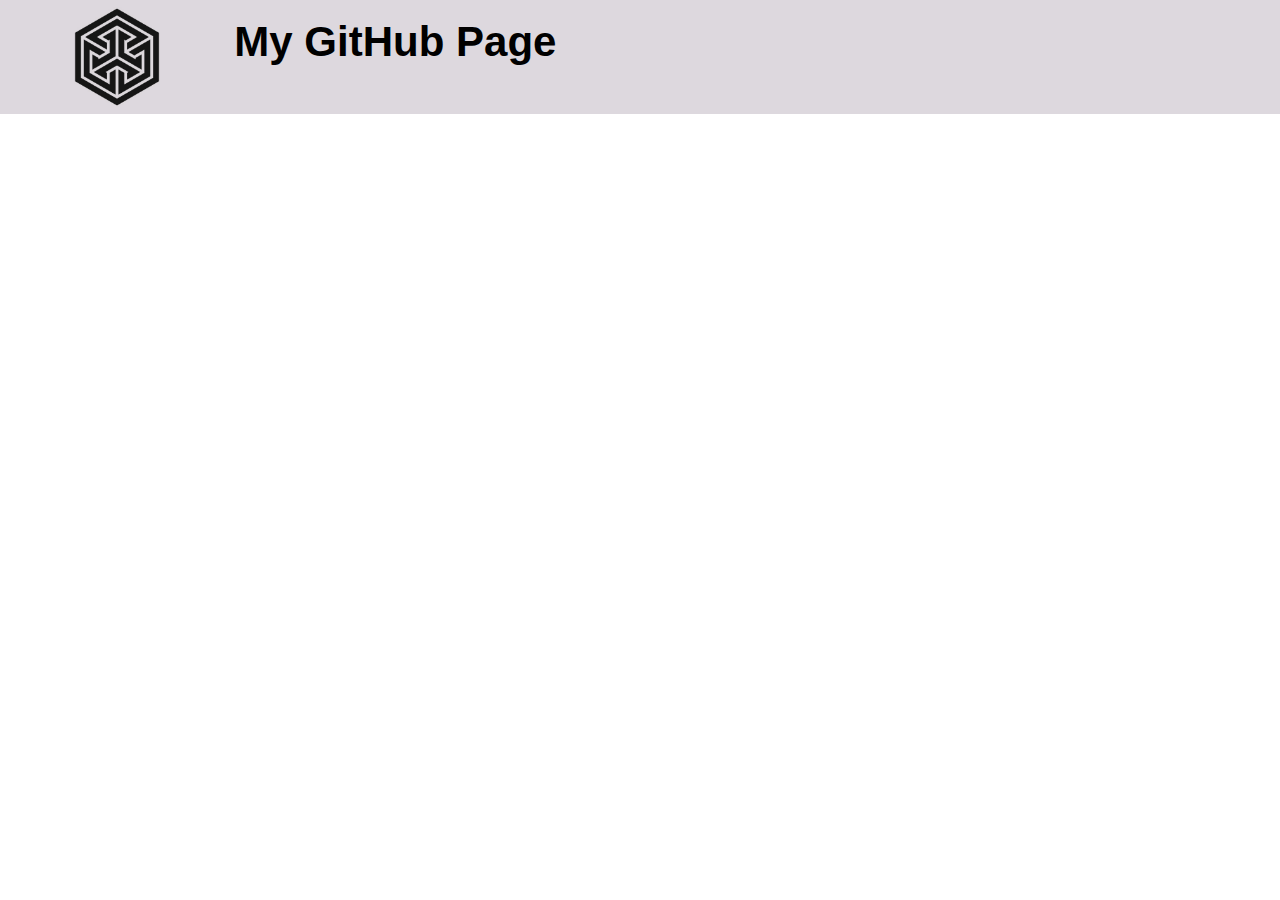
==== docs/index.html @ 3482acf2 "add custom.css" ====
<!DOCTYPE html>
<html lang="pt-BR" dir="ltr">
	<head>
		<title>My GitHub Page</title>
		<meta charset="utf-8">
		<meta http-equiv="Pragma" content="no-cache">
		<meta http-equiv="X-UA-Compatible" content="IE=edge,chrome=1">
		<meta name="author" content="Maux">
		<meta name="copyright" content="Copyrights &#169; by &quot;Maux&quot;. All rights reserved by author." />
		<meta name="viewport" content="width=device-width,initial-scale=1">
		<!-- @STYLESHEET -->
		<link rel="stylesheet" media="all" href="./css/maux_fw.css">
		<link rel="stylesheet" media="all" href="./css/custom.css">
		<!-- <style type="text/css" media=""></style> -->
		<!-- #STYLESHEET -->
		
		<!-- @SCRIPTS -->
		<!--[if lt IE 9]><script src="https://oss.maxcdn.com/libs/html5shiv/3.7.0/html5shiv.js"></script><![endif]-->
		<script></script>
		<!-- #SCRIPTS -->
	</head>
	<body>	
		<header >
			<div id="" class="box">
				<div class="x-02 center"><img src="./imgs/logo.jpg" width="100px" alt="logo" title="Maux &copy;"></div>
				<div id="" class="x-10"><h1 class="">My GitHub Page</h1></div>
			</div>
		</header>
		<section>
			<article></article>
		</section>
		<footer></footer>
	</body>
</html>
---- docs/css/maux_fw.css ----
/* @RESET */
*,*:before,*:after{box-sizing:border-box;}
html{
	box-sizing:border-box;
	font-family:sans-serif;
	font-size:100%;
	font-weight:normal;
	line-height:1.5em;
	text-rendering:optimizelegibility;
	-ms-text-size-adjust:100%
}
:focus{outline:0 none}
::-moz-focus-inner{border:0 none;padding:0}
[hidden],template{display:none}
a,abbr,address,article,aside,audio,b,blockquote,body,canvas,caption,cite,code,
dd,del,details,dfn,dialog,div,dl,dt,em,embed,fieldset,figcaption,figure,footer,form,
h1,h2,h3,h4,h5,h6,header,html,i,iframe,img,ins,kbd,label,legend,li,main,mark,menu,
nav,object,ol,output,p,pre,q,ruby,s,samp,section,small,span,strong,sub,summary,sup,
table,tbody,td,tfoot,th,thead,time,tr,ul,var,video{
	background:transparent;
	border:0;
	font-size:100%;
	font-weight:normal;
	margin:0;
	padding:0;
	outline:0 none;
	vertical-align:baseline
}
article,aside,details,figcaption,figure,footer,
header,main,menu,nav,picture,section{display:block}
/* #RESET */
body{
	color:#000000;
	font:normal 14px/1.5em sans-serif;
	height:100%;
	letter-spacing:0;
	margin:0 auto;
	overflow-wrap:break-word;
	position:relative;
	text-align:justify;
	text-rendering:optimizelegibility;
	width:100%;
	word-wrap:break-word;
	z-index:0
}
a,a:link,a:visited,a:hover,a:active{
	color:inherit;
	cursor:auto;
	text-decoration:none;
	overflow-wrap:break-word;
	text-decoration:none;
	text-transform:none;
	white-space:pre-wrap;
	word-wrap:break-word
}
a[href^="http://"].aext,a[href^="https://"].aext,a[href^="mailto:"].aext{
	color:#0066EE;
	cursor:pointer;
	font:italic bold 1em/1.5em sans-serif;
	overflow-wrap:break-word;
	text-decoration:none;
	text-transform:none;
	white-space:pre-wrap;
	word-wrap:break-word
}
a[href^="http://"].aext::after,a[href^="https://"].aext::after,a[href^="mailto:"].aext::after{
	content:"\00a0\0028" attr(href) "\0029\00a0";
	display:inline;
	font:normal 1em/1.5em sans-serif;
	overflow-wrap:break-word;
	text-decoration:none;
	white-space:pre-wrap;
	word-wrap:break-word
}
a.link-favicons{
	color:#0066EE;
	cursor:pointer;
	font:italic bold 1em/1.5em sans-serif;
	overflow-wrap:break-word;
	text-decoration:none;
	white-space:pre-wrap;
	word-wrap:break-word
}
a.link-favicons::after{
	content:"\00A0\00BB\00A0"attr(href)"\00A0";
	display:inline;
	font:normal 1em/1.5em sans-serif
}
a.link-favicons::before{
	content:url("http://www.google.com/s2/favicons?domain_url=none/")"\00A0";
	display:inline;
	vertical-align:middle
}
a.link-favicons.url-001::before{
	content:url("http://www.google.com/s2/favicons?domain_url=https://dribbble.com/")"\00A0"
}
a.link-favicons.url-002::before{
	content:url("http://www.google.com/s2/favicons?domain_url=https://www.facebook.com/")"\00A0"
}
a.link-favicons.url-003::before{
	content:url("http://www.google.com/s2/favicons?domain_url=https://www.google.com/")"\00A0"
}
abbr[title],dfn[title]{
	border:none;
	cursor:help;
	text-decoration:underline;
	text-decoration:underline dotted;
	font-weight:bolder
}
abbr[title]::after,dfn[title]::after{
	border:0 none;
	color:#808080;
	content:"\00A0\0028"attr(title)"\0029\00a0";
	display:inline;
	overflow-wrap:break-word;
	font-weight:normal;
	font-style:italic;
	text-decoration:none;
	white-space:pre-wrap;
	word-wrap:break-word
}
audio,canvas,progress,video{
	display:inline-block;
	vertical-align:baseline
}
audio:not([controls]){
	display:none;
	height:0
}
b,dt,strong{
	font-weight:inherit;
	font-weight:bolder
}
blockquote{
	background:#F6F6F6;
	border-style:solid;
	border-width:0.125em 0.125em 0.125em 0.75em;
	color:#444444;
	font:italic 12px/1.4em "Verdana",sans-serif;
	hyphens:auto;
	margin:0.5em auto;
	padding:0.5em;
	page-break-inside: avoid;
	text-align:left;
	width:75%
}
blockquote[cite]::after{
	color:#AAAAAA;
	content:attr(cite);
	display:block;
	hyphens:auto;
	overflow-wrap:break-word;
	padding:0.5em 0.5em 0;
	text-align:right;
	text-decoration:none;
	white-space:pre-wrap;
	word-wrap:break-word
}
blockquote p{
	display:inline;
	text-align:left
}
cite,dt,em,i,pre mark,q{font-style:italic}
code,kbd,pre,samp,var{
	font:14px/1.25em "Consolas","Courier New",Courier,monospace;
	margin:0.5em 0;
	overflow-wrap:break-word;
	white-space:pre;
	white-space:pre-wrap;
	word-wrap:break-word
}
dd,dt{
	margin:0.5em 0;
	padding:0 0 0 0.5em
}
del,s{text-decoration:line-through}
dialog,dl{
	list-style-position:inside;
	margin:0.5em 0
}
ol,ul{
	list-style:none inside;
	margin:0.5em 0;
	page-break-inside:avoid
}
li{
	margin:0.5em 0;
	padding:0 0 0 0.5em
}
ul li:last-child{margin-bottom:0}
li ul{margin-bottom:0}
.list-circle{list-style-type:circle}
.list-decimal{list-style-type:decimal}
.list-decimal-zero{list-style-type:decimal-leading-zero}
.list-disc{list-style-type:disc}
.list-l-alpha{list-style-type:lower-alpha}
.list-l-roman{list-style-type:lower-roman}
.list-square{list-style-type:square}
.list-u-alpha{list-style-type:upper-alpha}
.list-u-roman{list-style-type:upper-roman}
.list-custom-01 li::before{
	content:"\2731\00A0";
	font:1em/1em sans-serif;
	vertical-align:middle
}
.list-custom-02 li::before{
	content:"\00BB\00A0";
	font:1em/1em sans-serif;
	vertical-align:middle
}
.list-custom-03 li::before{
	content:"\25BA\00A0";
	font:1em/1em sans-serif;
	vertical-align:middle
}
.list-custom-04 li::before{
	content:"\2605\00A0";
	font:1em/1em sans-serif;
	vertical-align:middle
}
.list-custom-05 li::before{
	content:"\2714\00A0";
	font:1em/1em sans-serif;
	vertical-align:middle
}
.list-custom-06 li::before{
	content:"\2718\00A0";
	font:1em/1em sans-serif;
	vertical-align:middle
}
.list-image li::before{
	background-color:transparent;
	background-image:url("search.svg");
	background-position: left center;
	background-repeat: no-repeat;
	background-size:1em 1em;
	content:"\00A0";
	padding-right:1em
}
.list-inline > li{
	display: inline-block;
	margin:0;
	padding: 0 0.35714em 0 0
}
.list-inline > li:last-child{padding-right:0}
embed,object,iframe,video{
	height:auto;
	margin:0;
	max-width:100%;
	padding:0
}
.responsive{
	height:0;
	margin:0.5em auto;
	overflow:hidden;
	padding:0;
	position:relative
}
.responsive embed,.responsive iframe,.responsive object,.responsive video{
	height:100%;
	left:0;
	position:absolute;
	top:0;
	width:100%
}
.responsive.ratio-16by9 {padding-bottom:56.25%}
.responsive.ratio-4by3{padding-bottom:75%}
figure,picture{margin:0.5em auto;page-break-inside:avoid}
figure img,figcaption p,picture img,picture p{margin:0}
figcaption,.notes{
	color:#444444;
	display:block;
	font:italic 12px/1.5em sans-serif
}
h1,.h1,h2,.h2,h3,.h3,h4,.h4,h5,.h5,h6,.h6{
	font-family:'Open Sans Condensed',sans-serif;
	font-weight:bold;
	margin:0.5em auto;
	padding:0;
	page-break-after:avoid
}
h1,.h1{
	/* 28px/21px */
	font-size:2em;
	line-height:0.75em
}
h2,.h2{
	/* 24px/21px */
	font-size:1.71428em;
	line-height:0.875em
}
h3,.h3{
	/* 20px/21px */
	font-size:1.42857em;
	line-height:1.05em
}
h4,.h4{
	/* 16px/21px */
	font-size:1.14285em;
	line-height:1.3125em
}
h5,.h5{
	/* 14px/21px */
	font-size:1em;
	line-height:1.5em
}
h6,.h6{
	/* 12px/21px */
	font-size:0.85714em;
	line-height:1.75em
}
	 .site-title{margin:0;padding:0}
header .site-subtitle{margin:0;padding:0}
hr{
	border:0;
	border-top:1px solid #000000;
	box-sizing:content-box;
	clear:both;
	display:block;
	height:0;
	margin:1em 0;
	overflow:visible;
	padding:0
}
img{
	background:transparent;
	height:auto;
	margin:0.5em 0;
	max-width:100%;
	padding:0;
	page-break-inside:avoid;
	vertical-align:middle;
	/* width:auto */
}
.img-responsive{
	display:block;
	width:100%
}
.img-bordered{
	background-color:#FFFFFF;
	border:1px solid #888888;
	padding:0.35714em
}
.img-circle{border-radius:50%}
.img-rounded{border-radius:0.35714em}
.img-thumbnail{display:inline-block;margin:0}
.img-grayscale{filter:grayscale(100%)}
.img-fl{float:left;margin-right: 1em}
.img-fr{float:right;margin-left: 1em}
.img-mw{max-width:75%}
ins{
	border-bottom:1px dotted;
	text-decoration:none
}
mark{
	background:#FFFF00;
	background:rgba(255,255,0,0.5)
}
p{margin:0.5em 0}
pre {
	background: #FFFFFF;
	border: 2px solid #B0B0B0;
	border-left: 10px solid #B0B0B0;
	display: block;
	padding: 0.75em;	
	page-break-inside: avoid
}
pre .b{color:#000080}
pre .c{color:#808080;font-style:italic}
pre .g{color:#008000}
pre .r{color:#800000}
q{quotes:'\201C''\201D''\2018''\2019'}
small,sub,sup{
	font-size:75%;
	line-height:0;
	position:relative
}
sub{bottom:-0.5em}
sup{top:-0.5em}
summary{display:list-item}
svg:not(:root){overflow:hidden}
/* @TABLES */
caption,col,table,tbody,td,tfoot,th,thead,tr{
	border:0 none;
	font:normal 14px/1.5em sans-serif;
	margin:0 auto;
	padding:0;
	page-break-after:auto;
	page-break-before:auto;
	page-break-inside:avoid;
	text-align:justify;
	vertical-align:baseline
}
table{
	border-collapse:collapse;
	border-spacing:0;
	color:inherit;
	empty-cells:show;
	margin:0.5em auto;
	width:100%
}
caption{
	color:inherit;
	font:bold 12px/15em sans-serif;
	text-align:center
}
thead,tfoot{page-break-inside:avoid}
thead{display:table-header-group}
tfoot{display:table-footer-group}
tbody{display:table-row-group}
tfoot th,tfoot tr td,thead th,thead tr td{font-weight:bold}
td,tr{page-break-inside:avoid}
td,th{padding:0.35714em}
table.center tr td, table.center tr th{text-align:center}
table.left tr td,table.left tr th{text-align:left}
table.right tr td,table.right tr th{text-align:right}
tr.center td,tr.center th{text-align:center}
tr.left td,tr.left th{text-align:left}
tr.right td,tr.right th{text-align:right}
td.center,th.center{text-align:center}
td.left,th.left{text-align:left}
td.right,th.right{text-align:right}
tr.bottom td,tr.bottom th, td.bottom{vertical-align:bottom}
tr.middle td,tr.middle th, td.middle{vertical-align:middle}
tr.top td,tr.top th,td.top{vertical-align:top}
/* Table Gray */
table.blue{
	background:#FFFFFF;
	border:1px solid #8EA9DB;
	color:#333333
}
table.blue tfoot th, table.blue tfoot tr td, table.blue thead th, table.blue thead tr td{
	background:#4472C4;
	color:#FFFFFF
}
table.blue tbody tr td{
	border-bottom:1px solid #8EA9DB
}
table.blue tbody tr:nth-of-type(odd) td{
	background-color:inherit
}
table.blue tbody tr:nth-of-type(even) td{
	background-color:#D9E1F2
}
table.blue.hover tbody tr:hover td{
	background:#113F91;
	color:#FFFFFF;
	cursor:pointer
}
table.gray{
	background:#FFFFFF;
	border:1px solid #808080;
	color:#333333
}
table.gray tfoot th, table.gray tfoot tr td, table.gray thead th, table.gray thead tr td{
	background:#333333;
	color:#FFFFFF
}
table.gray tbody tr td{
	border-bottom:1px solid #808080
}
table.gray tbody tr:nth-of-type(odd) td{
	background-color:inherit
}
table.gray tbody tr:nth-of-type(even) td{
	background-color:#E0E0E0
}
table.gray.hover tbody tr:hover td{
	background:#808080;
	color:#FFFFFF;
	cursor:pointer
}
table.green{
	background:#FFFFFF;
	border:1px solid #A9D08E;
	color:#333333
}
table.green tfoot th, table.green tfoot tr td, table.green thead th, table.green thead tr td{
	background:#70AD47;
	color:#FFFFFF
}
table.green tbody tr td{
	border-bottom:1px solid #A9D08E
}
table.green tbody tr:nth-of-type(odd) td{
	background-color:inherit
}
table.green tbody tr:nth-of-type(even) td{
	background-color:#E2EFDA
}
table.green.hover tbody tr:hover td{
	background:#4B8623;
	color:#FFFFFF;
	cursor:pointer
}
/* Table > ColGroup > Col Class*/
table .tcol-005{width:5%}
table .tcol-010{width:10%}
table .tcol-015{width:15%}
table .tcol-020{width:20%}
table .tcol-025{width:25%}
table .tcol-030{width:30%}
table .tcol-035{width:35%}
table .tcol-040{width:40%}
table .tcol-045{width:45%}
table .tcol-050{width:50%}
table .tcol-055{width:55%}
table .tcol-060{width:60%}
table .tcol-065{width:65%}
table .tcol-070{width:70%}
table .tcol-075{width:75%}
table .tcol-080{width:80%}
table .tcol-085{width:85%}
table .tcol-090{width:90%}
table .tcol-095{width:95%}
table .tcol-100{width:100%}
/* #TABLES */
/* @Form */
form{font:normal 14px/1.5em sans-serif}
input,optgroup,select,textarea{margin:0;width:100%}
button,input[type="radio"],input[type="checkbox"],input[type="button"],input[type="file"],input[type="reset"],input[type="submit"]{width:auto}
input[type="radio"],input[type="checkbox"]{margin:0 0.5em}
button,input{overflow:visible}
button,select{text-transform:none}
button,input,label,select,textarea{vertical-align:middle}
button,html input[type="button"],input[type="file"],input[type="reset"],input[type="submit"],label[for]{cursor:pointer}
[disabled],button[disabled],html input[disabled]{cursor:default;cursor:not-allowed}
input[type="search"].custom-search-01{
	background:url("search-dark.png") no-repeat 6px center #FFFFFF;
	border:1px solid;
	font-weight:bold;
	color:#888888;
	padding:3px 0 3px 27px;
	border-radius:0.35714em;
	box-shadow: 0 2px 1px rgba(128,128,128,.5) inset;
	transition: all 0.5s ease 0s;
	width:27px
}
input[type="search"].custom-search-01:hover{cursor: pointer}
input[type="search"].custom-search-01:focus {width: 100%}

fieldset{border:1px solid #888888;padding:0.5em}
legend{
	border:0;
	display:table;
	max-width:100%;
	padding:0 0.5em;
	white-space:normal
}
	
textarea{
	height:5em;
	max-height:5em;
	max-width:100%;
	overflow:auto;
	padding:0.5em;
	resize:none
}
/* #Form */
/* @GRID */
@media only screen{
	.box{clear:both;margin:0 auto;width:98%}
	.box::after{clear:both;content:"";display:table}
	.x-01{width:6.333%}
	.x-02{width:14.667%}
	.x-03{width:23%}
	.x-04{width:31.333%}
	.x-05{width:39.667%}
	.x-06{width:48%}
	.x-07{width:56.333%}
	.x-08{width:64.667%}
	.x-09{width:73%}
	.x-10{width:81.333%}
	.x-11{width:89.667%}
	.x-12{width:98%}
	[class*='x-']{
		float:left;
		display:inline;
		margin:0 1%;
		position:relative
	}
	[class*='x-'].off{background:none;border:0}
}
/* #GRID */

/* @OUTROS */
.clearfix{clear:both}
.clearfix::after{clear:both;content:"";display:table}
.counters .ul-count{counter-reset:uls}
.counters .ul-count li{counter-increment:uls 1;list-style:none inside}
.counters .ul-count li::before{content: counters(uls,"\002E")"\002E\00A0"}
.levels{counter-reset:n01}
.levels [class*="lv"]{padding:0.25em}
.levels .lv1 {
	background-color: #ddd;
	color: #000;
	counter-reset: n02;
	font-variant: small-caps
}
.levels .lv1::before{
	content:counter(n01,decimal)"\002E\00A0";
	counter-increment:n01
}
.levels .lv2{
	border-style:solid none;
	border-width:2px 0;
	color:inherit;
	counter-reset:n03;
	text-transform:capitalize
}
.levels .lv2::before{
	content:counter(n01,decimal)"\002E"counter(n02,decimal)"\002E\00A0";
	counter-increment:n02
}
.levels .lv3{
	border-bottom:1px dashed;
	color:inherit;
	counter-reset:n04;
	font-style:italic
}
.levels .lv3::before{
	content:counter(n01,decimal)"\002E"counter(n02,decimal)"\002E"counter(n03,decimal)"\002E\00A0";
	counter-increment:n03
}
.levels .lv4{
	border-bottom:1px solid;
	color:inherit;
	counter-reset:n05;
	font-weight:lighter;
	text-transform:uppercase
}
.levels .lv4::before{
	content:counter(n01,decimal)"\002E"counter(n02,decimal)"\002E"counter(n03,decimal)"\002E"counter(n04,decimal)"\002E\00A0";
	counter-increment:n04
}
.center{text-align:center}
.left{text-align:left}
.right{text-align:right}
.hyphens{hyphens:auto}
.pba-a{page-break-after:always}
.pba-n{page-break-after:avoid}
.pbb-a{page-break-before:always}
.pbb-n{page-break-before:avoid}
/* .pbi-a{page-break-inside:always} */
.pbi-n{page-break-inside:avoid}
/*
<hr>
<p><a class="aext" href="">Tutorial Link</a></p>
<div class="qr-code"></div>
*/
.qr-code{
	background:rgba(0,0,0,0) none repeat scroll 0 0;
	border:0 none;
	color:#000;
	display:inline-block;
	font:bold 1em/1.5em sans-serif;
	text-decoration:none;
	text-transform:uppercase;
	text-align:center;
	width:100%
}
.qr-code::before{
	content:"QR-CODE Link\003A";
	display:block;
	margin:.5em auto
}
.qr-code::after{
	content:url("http://chart.apis.google.com/chart?cht=qr&chl=*****&chs=150x150&chld=|0");
	display:block;
	margin:.5em auto;
	padding:0
}
[class*='svg-']::before{
	background-image:none;
	background-color:transparent;
	background-position: left center;
	background-repeat: no-repeat;
	background-size:1em 1em;
	content:"\00A0";
	padding-right:1em
}
.ss-01::before{content:"\1F50D\00A0"}
.ss-02::before{content:"\1F50E\00A0"}
[class*='ss-']{cursor:pointer}
.svg-search::before{background-image:url('search.svg')}


@media print {
	@page {
		margin:0.5cm;
	}
	/* p, h2, h3 {orphans: 3;widows: 3} */
	h2, h3 {page-break-after: avoid}
}
/* #OUTROS */
/**** Maux FrameWork - 2020-JAN-20 - by Maux Webmaster ****/
---- docs/css/custom.css ----
header{background-color: #DDD8DE}
header h1,.h1{
	/* 42px/21px */
	font-size:3em;
	line-height:1em
}
/* Remove from here */
/* 
.x-01{background-color:rgba(255,0,0,0.15)}
.x-02{background-color:rgba(255,128,0,0.15)}
.x-03{background-color:rgba(255,255,0,0.15)}
.x-04{background-color:rgba(128,255,0,0.15)}
.x-05{background-color:rgba(0,255,0,0.15)}
.x-06{background-color:rgba(0,255,128,0.15)}
.x-07{background-color:rgba(0,255,255,0.15)}
.x-08{background-color:rgba(0,128,255,0.15)}
.x-09{background-color:rgba(0,0,255,0.15)}
.x-10{background-color:rgba(128,0,255,0.15)}
.x-11{background-color:rgba(255,0,255,0.15)}
.x-12{background-color:rgba(255,0,128,0.15)}
[class*='x-']{
	border:1px solid rgba(128,128,128,0.5);
	padding:0.5em;
}
form [class*='x-']{padding:0;border:0 none}
 */
/* Until here */
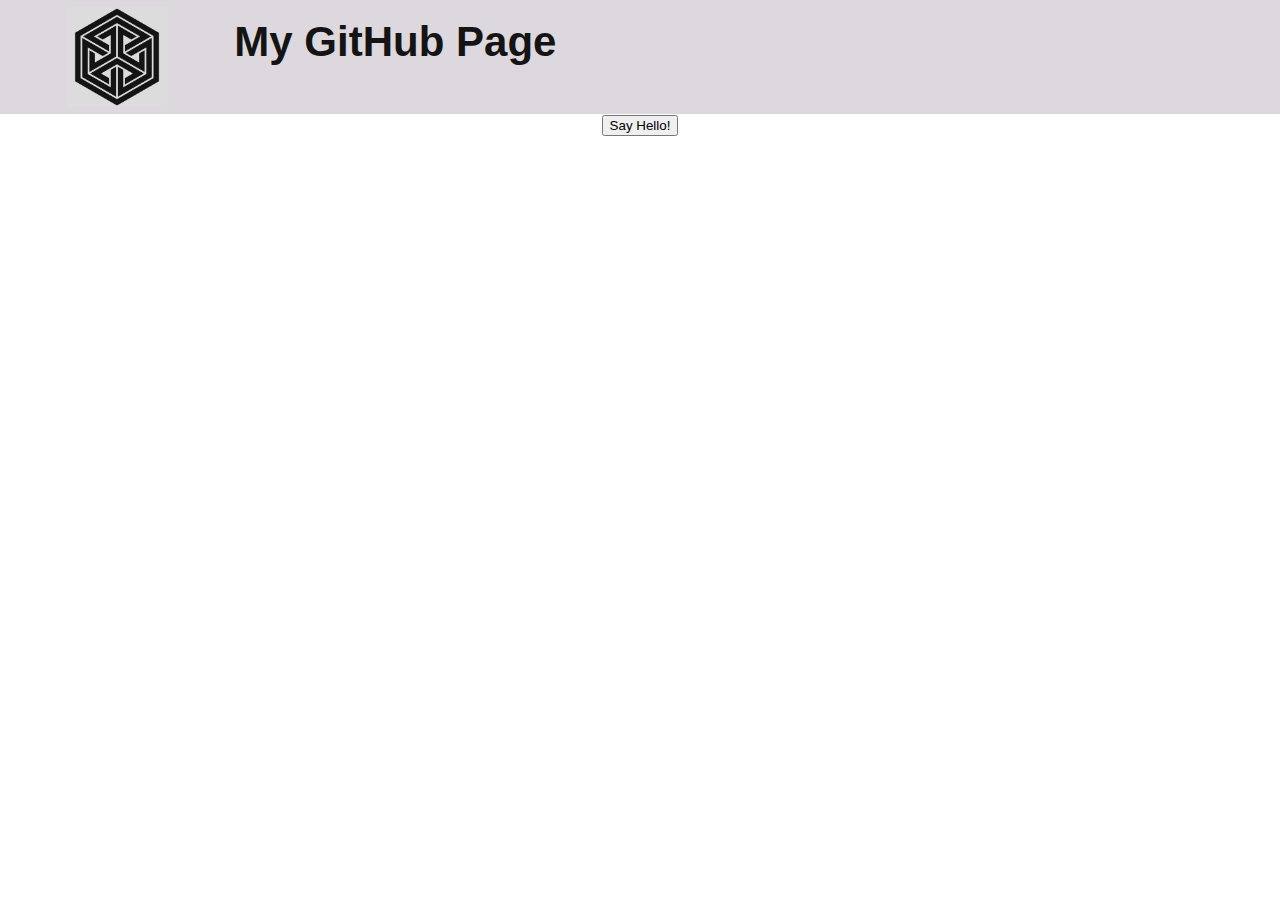
==== commit de281924: "teste script on gitpages" ====
--- a/docs/index.html
+++ b/docs/index.html
@@ -17,6 +17,7 @@
 		<!-- @SCRIPTS -->
 		<!--[if lt IE 9]><script src="https://oss.maxcdn.com/libs/html5shiv/3.7.0/html5shiv.js"></script><![endif]-->
 		<script></script>
+		<script>myFunction = ()=> {alert("Hello Word!")}</script>
 		<!-- #SCRIPTS -->
 	</head>
 	<body>	
@@ -27,7 +28,11 @@
 			</div>
 		</header>
 		<section>
-			<article></article>
+			<article>
+				<div id="" class="box">
+					<div class="x-12 center"><button onclick="myFunction()">Say Hello!</button></div>
+				</div>	
+			</article>
 		</section>
 		<footer></footer>
 	</body>
--- a/docs/css/custom.css
+++ b/docs/css/custom.css
@@ -1,3 +1,6 @@
+body{
+	color: #141414;
+}
 header{background-color: #DDD8DE}
 header h1,.h1{
 	/* 42px/21px */
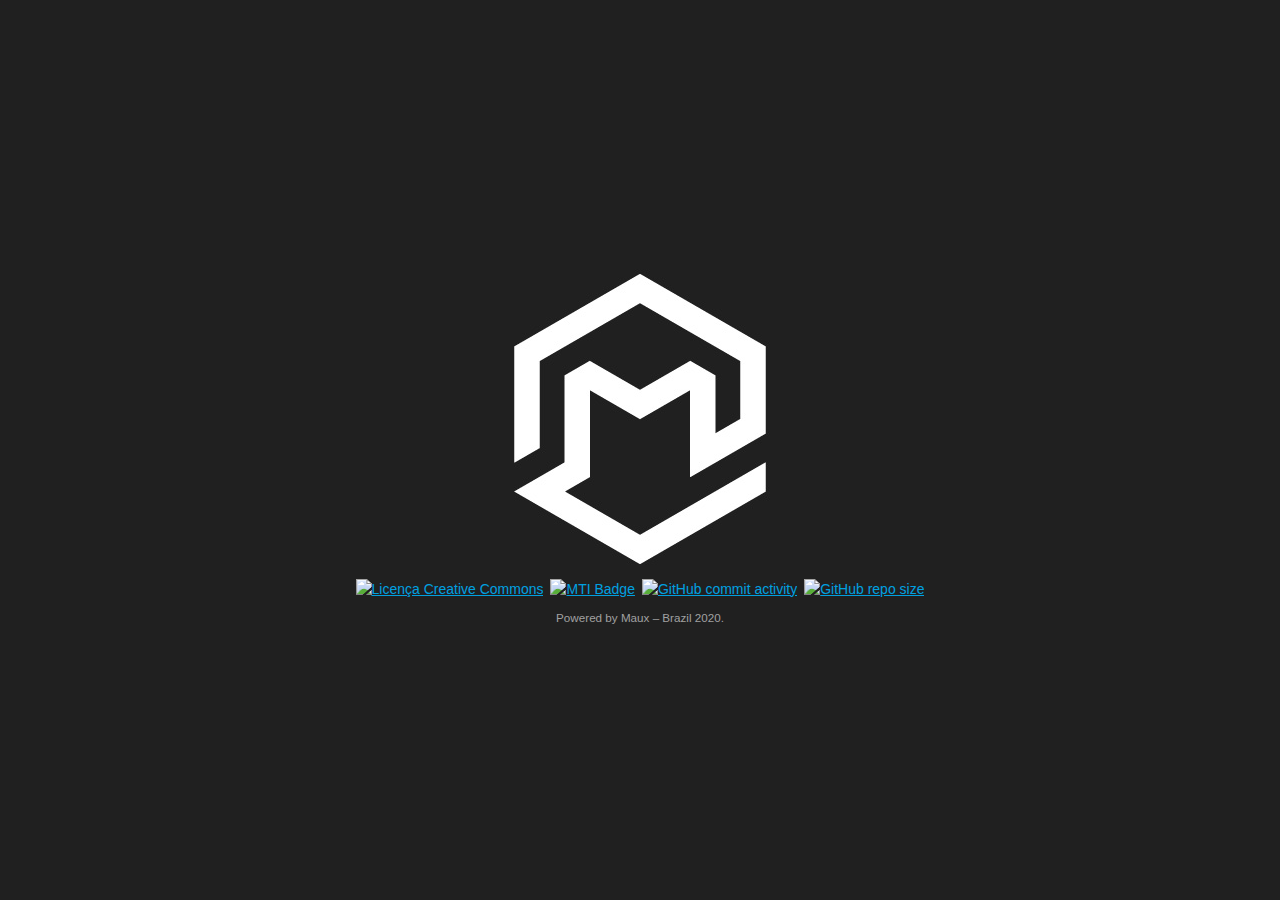
==== commit dc3d4eb9: "Update index.html" ====
--- a/docs/index.html
+++ b/docs/index.html
@@ -1,39 +1,39 @@
 <!DOCTYPE html>
 <html lang="pt-BR" dir="ltr">
-	<head>
-		<title>My GitHub Page</title>
-		<meta charset="utf-8">
-		<meta http-equiv="Pragma" content="no-cache">
-		<meta http-equiv="X-UA-Compatible" content="IE=edge,chrome=1">
-		<meta name="author" content="Maux">
-		<meta name="copyright" content="Copyrights &#169; by &quot;Maux&quot;. All rights reserved by author." />
-		<meta name="viewport" content="width=device-width,initial-scale=1">
-		<!-- @STYLESHEET -->
-		<link rel="stylesheet" media="all" href="./css/maux_fw.css">
-		<link rel="stylesheet" media="all" href="./css/custom.css">
-		<!-- <style type="text/css" media=""></style> -->
-		<!-- #STYLESHEET -->
-		
-		<!-- @SCRIPTS -->
-		<!--[if lt IE 9]><script src="https://oss.maxcdn.com/libs/html5shiv/3.7.0/html5shiv.js"></script><![endif]-->
-		<script></script>
-		<script>myFunction = ()=> {alert("Hello Word!")}</script>
-		<!-- #SCRIPTS -->
-	</head>
-	<body>	
-		<header >
-			<div id="" class="box">
-				<div class="x-02 center"><img src="./imgs/logo.jpg" width="100px" alt="logo" title="Maux &copy;"></div>
-				<div id="" class="x-10"><h1 class="">My GitHub Page</h1></div>
+
+<head>
+	<title>My GitHub Page</title>
+	<meta charset="utf-8">
+	<meta http-equiv="Pragma" content="no-cache">
+	<meta http-equiv="X-UA-Compatible" content="IE=edge,chrome=1">
+	<meta name="author" content="Maux">
+	<meta name="copyright" content="Copyrights &#169; by &quot;Maux&quot;. All rights reserved by author." />
+	<meta name="viewport" content="width=device-width,initial-scale=1">
+	<link rel="stylesheet" media="all" href="./css/style.css">
+</head>
+
+<body>
+	<div class="container">
+		<div class="img-main"><img src="./imgs/logo.jpg" alt="Maux © Logo" title="Maux © Logo"></div>
+		<div class="img-badges">
+			<div class="img-badge">
+				<a rel="license" href="http://creativecommons.org/licenses/by-nc/4.0/"><img
+						alt="Licença Creative Commons" src="https://i.creativecommons.org/l/by-nc/4.0/88x31.png" /></a>
 			</div>
-		</header>
-		<section>
-			<article>
-				<div id="" class="box">
-					<div class="x-12 center"><button onclick="myFunction()">Say Hello!</button></div>
-				</div>	
-			</article>
-		</section>
-		<footer></footer>
-	</body>
-</html>
+			<div class="img-badge"><a href="https://opensource.org/licenses/MIT" target="_blank" alt="MIT Licence"
+					title="MIT Licence"><img src="https://img.shields.io/github/license/Maux/mypage"
+						alt="MTI Badge"></a></div>
+			<div class="img-badge"><a href="https://maux.github.io/mypage/" target="_blank" alt="My GitHub Page"
+					title="My GitHub Page"><img alt="GitHub commit activity"
+						src="https://img.shields.io/github/commit-activity/w/Maux/mypage?color=e08000&logo=github"
+						alt="My GitHub Page Badge"></a></div>
+			<div class="img-badge"><a href="https://maux.github.io/mypage/" target="_blank" alt="My GitHub Page"
+					title="My GitHub Page"><img alt="GitHub repo size"
+						src="https://img.shields.io/github/repo-size/Maux/mypage?color=00c0e0&logo=github"
+						alt="My GitHub Page Badge"></a></div>
+		</div>
+		<p><small class="copyrights">Powered by Maux – Brazil 2020.</small></p>
+	</div>
+</body>
+
+</html>--- a/docs/css/style.css
+++ b/docs/css/style.css
@@ -0,0 +1,45 @@
+/* Base: https://jsfiddle.net/Maux/oabtygLm/42/ */
+@charset "UTF-8";
+*, *::before, *::after {box-sizing: border-box;}
+html, body {
+	height: 100%;
+	margin: 0;
+	padding: 0;
+	width: 100%;
+}
+body {
+	background: #202020;
+	color: #000000;
+	font: normal 0.875rem/1.5em sans-serif;
+	display: flex;
+	flex-flow: column nowrap;
+	justify-content: center;
+	align-items: center;
+}
+img {
+	margin: 0;
+	max-width: 100%;
+	padding: 0;
+}
+.container {
+	/* background: #e0e0e0; */
+	display: flex;
+	flex-flow: column nowrap;
+	justify-content: center;
+	align-items: center;
+	height: 95%;
+	width: 95%;
+}
+.img-badges {
+	display: flex;
+	flex-flow: row wrap;
+	justify-content: center;
+	align-items: center;
+}
+.img-badge, p {margin: 0.25em;}
+a, a:link{
+	color: #00a0e0;
+}
+.copyrights{
+	color:#a0a0a0;
+}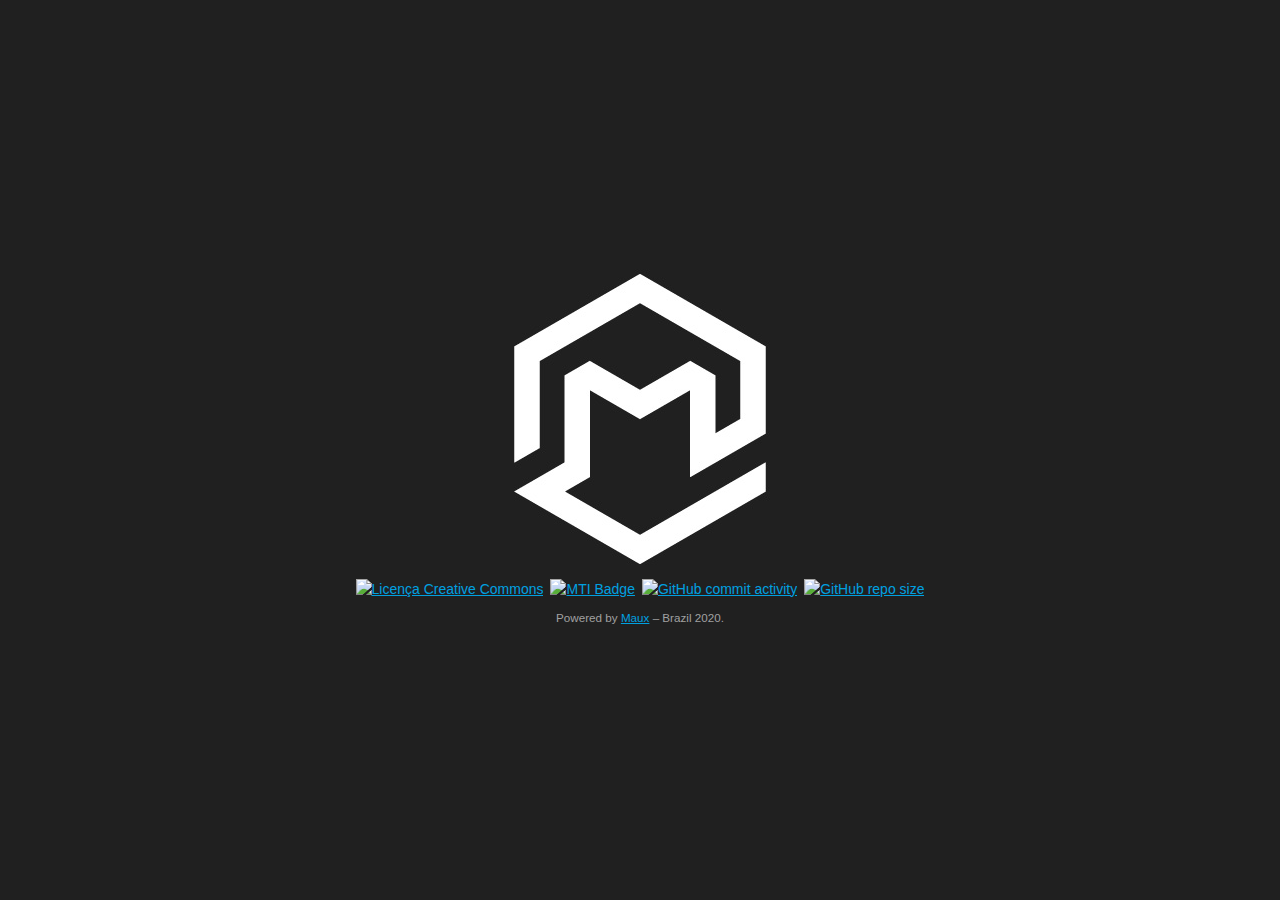
==== commit 76549708: "Update index.html" ====
--- a/docs/index.html
+++ b/docs/index.html
@@ -23,17 +23,15 @@
 			<div class="img-badge"><a href="https://opensource.org/licenses/MIT" target="_blank" alt="MIT Licence"
 					title="MIT Licence"><img src="https://img.shields.io/github/license/Maux/mypage"
 						alt="MTI Badge"></a></div>
-			<div class="img-badge"><a href="https://maux.github.io/mypage/" target="_blank" alt="My GitHub Page"
-					title="My GitHub Page"><img alt="GitHub commit activity"
-						src="https://img.shields.io/github/commit-activity/w/Maux/mypage?color=e08000&logo=github"
-						alt="My GitHub Page Badge"></a></div>
-			<div class="img-badge"><a href="https://maux.github.io/mypage/" target="_blank" alt="My GitHub Page"
+			<div class="img-badge"><a href="https://github.com/Maux/mypage" target="_blank" alt="My GitHub Page"
+					title="My GitHub Page"><img alt="GitHub commit activity" src="https://img.shields.io/github/commit-activity/w/maux/mypage?color=e08000&label=repo%20activity&logo=github" alt="My GitHub Page Badge"></a></div>
+			<div class="img-badge"><a href="https://github.com/Maux/mypage" target="_blank" alt="My GitHub Page"
 					title="My GitHub Page"><img alt="GitHub repo size"
 						src="https://img.shields.io/github/repo-size/Maux/mypage?color=00c0e0&logo=github"
 						alt="My GitHub Page Badge"></a></div>
 		</div>
-		<p><small class="copyrights">Powered by Maux – Brazil 2020.</small></p>
+		<p><small class="copyrights">Powered by <a href="https://github.com/Maux/" target="_blank" alt="Maux Profile">Maux</a> – Brazil 2020.</small></p>
 	</div>
 </body>
 
-</html>+</html>
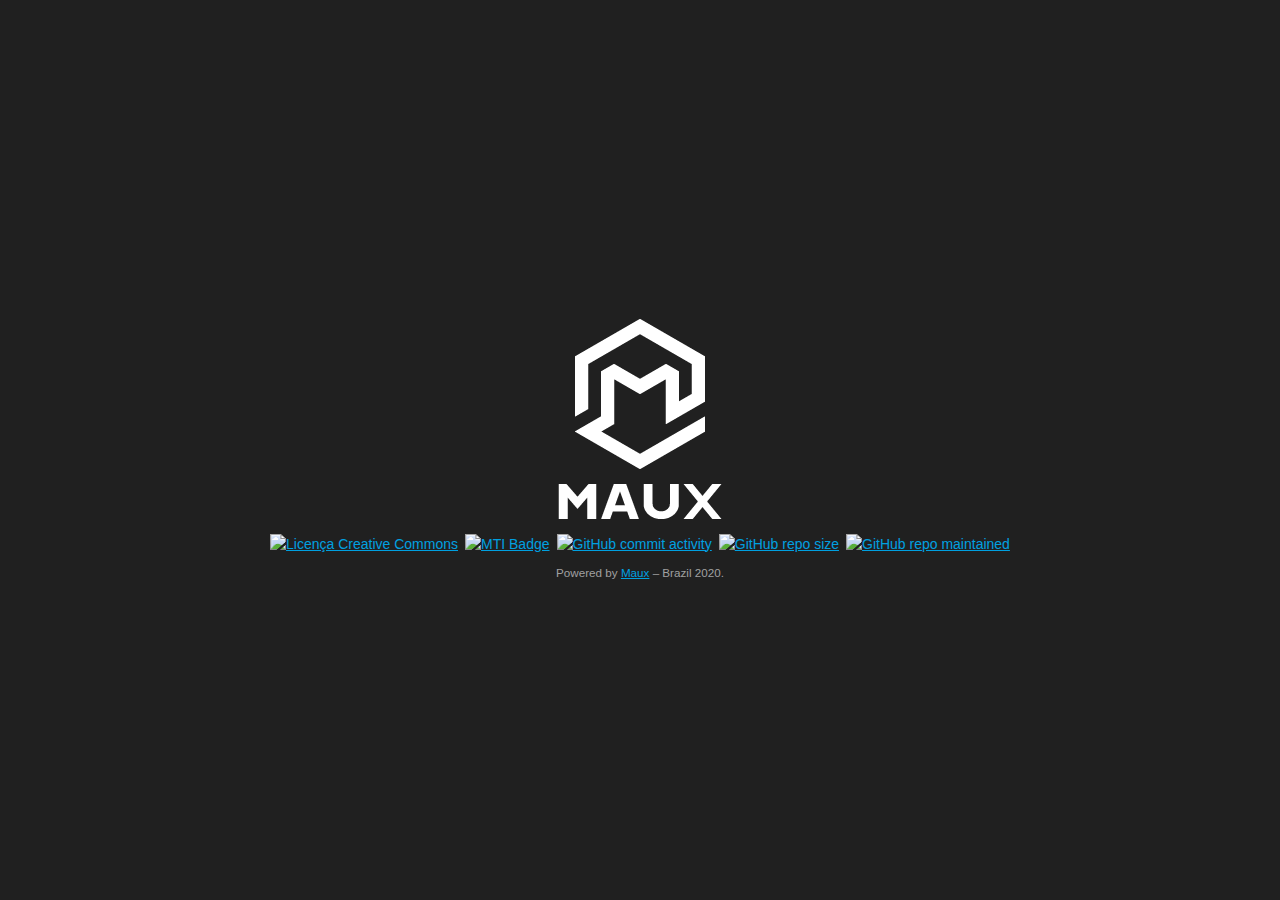
==== commit b8024874: "updated mainpage" ====
--- a/docs/index.html
+++ b/docs/index.html
@@ -14,7 +14,7 @@
 
 <body>
 	<div class="container">
-		<div class="img-main"><img src="./imgs/logo.jpg" alt="Maux © Logo" title="Maux © Logo"></div>
+		<div class="img-main"><img src="./imgs/logo.png" alt="Maux © Logo" title="Maux © Logo"></div>
 		<div class="img-badges">
 			<div class="img-badge">
 				<a rel="license" href="http://creativecommons.org/licenses/by-nc/4.0/"><img
@@ -24,11 +24,15 @@
 					title="MIT Licence"><img src="https://img.shields.io/github/license/Maux/mypage"
 						alt="MTI Badge"></a></div>
 			<div class="img-badge"><a href="https://github.com/Maux/mypage" target="_blank" alt="My GitHub Page"
-					title="My GitHub Page"><img alt="GitHub commit activity" src="https://img.shields.io/github/commit-activity/w/maux/mypage?color=e08000&label=repo%20activity&logo=github" alt="My GitHub Page Badge"></a></div>
+					title="My GitHub Page"><img alt="GitHub commit activity" src="https://img.shields.io/github/commit-activity/w/maux/mypage?color=e08000&label=repo%20activity&logo=github" alt="My GitHub Page Activity"></a></div>
 			<div class="img-badge"><a href="https://github.com/Maux/mypage" target="_blank" alt="My GitHub Page"
 					title="My GitHub Page"><img alt="GitHub repo size"
 						src="https://img.shields.io/github/repo-size/Maux/mypage?color=00c0e0&logo=github"
-						alt="My GitHub Page Badge"></a></div>
+						alt="My GitHub Page Size"></a></div>
+			<div class="img-badge"><a href="https://github.com/Maux/mypage" target="_blank" alt="My GitHub Page"
+					title="My GitHub Page"><img alt="GitHub repo maintained"
+						src="https://img.shields.io/badge/Maintained%3F-Yes-success"
+						alt="My GitHub Page Maintained"></a></div>
 		</div>
 		<p><small class="copyrights">Powered by <a href="https://github.com/Maux/" target="_blank" alt="Maux Profile">Maux</a> – Brazil 2020.</small></p>
 	</div>
